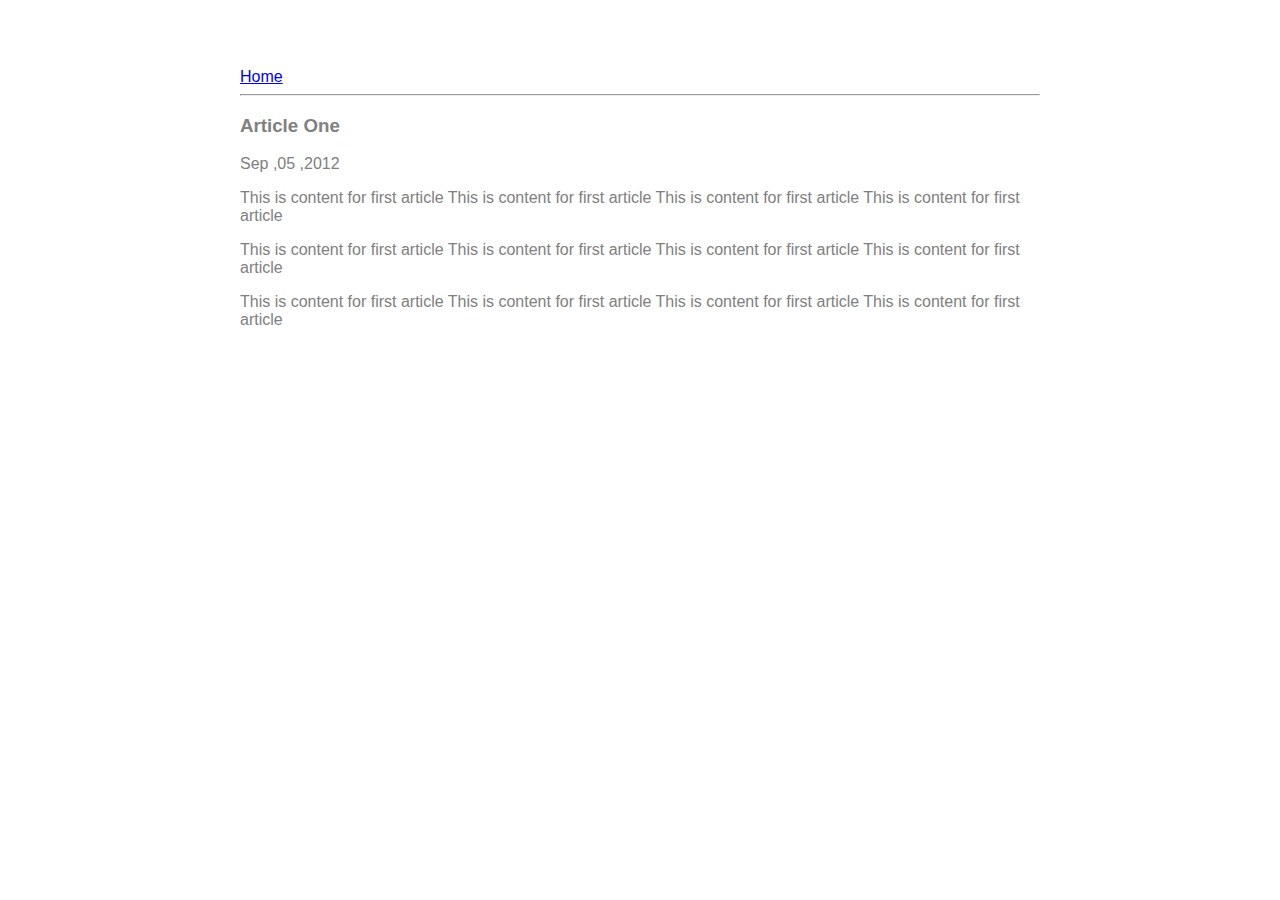
==== ui/article-one.html @ 81a7f416 "[imad-console] Updates ui/article-one.html" ====
<!DOCTYPE html>
    <head>
        <title>Article one ,i am prabhavati</title>
        <meta name="viewport" content="width-device-width, initial-scale-1"/>
        <style>
            .container{
                
                max-width: 800px;
                margin: 0 auto;
                color: grey;
                font-family:sans-serif;
                padding-top: 60px;
            }
            
        </style>
    </head>
        <body>
            <div class="container">
                <div>
                <a href="/">Home</a>
            </div>
            <hr/>
            <h3>Article One</h3>
            <div>
                Sep ,05 ,2012
           </div>
           <div>
               <p>This is content for first article 
               This is content for first article
               This is content for first article
               This is content for first article
               </p>
               <p>This is content for first article 
               This is content for first article
               This is content for first article
               This is content for first article
               </p>
               <p>This is content for first article 
               This is content for first article
               This is content for first article
               This is content for first article
               </p>
           </div>
            </div>
        </body>
</html>
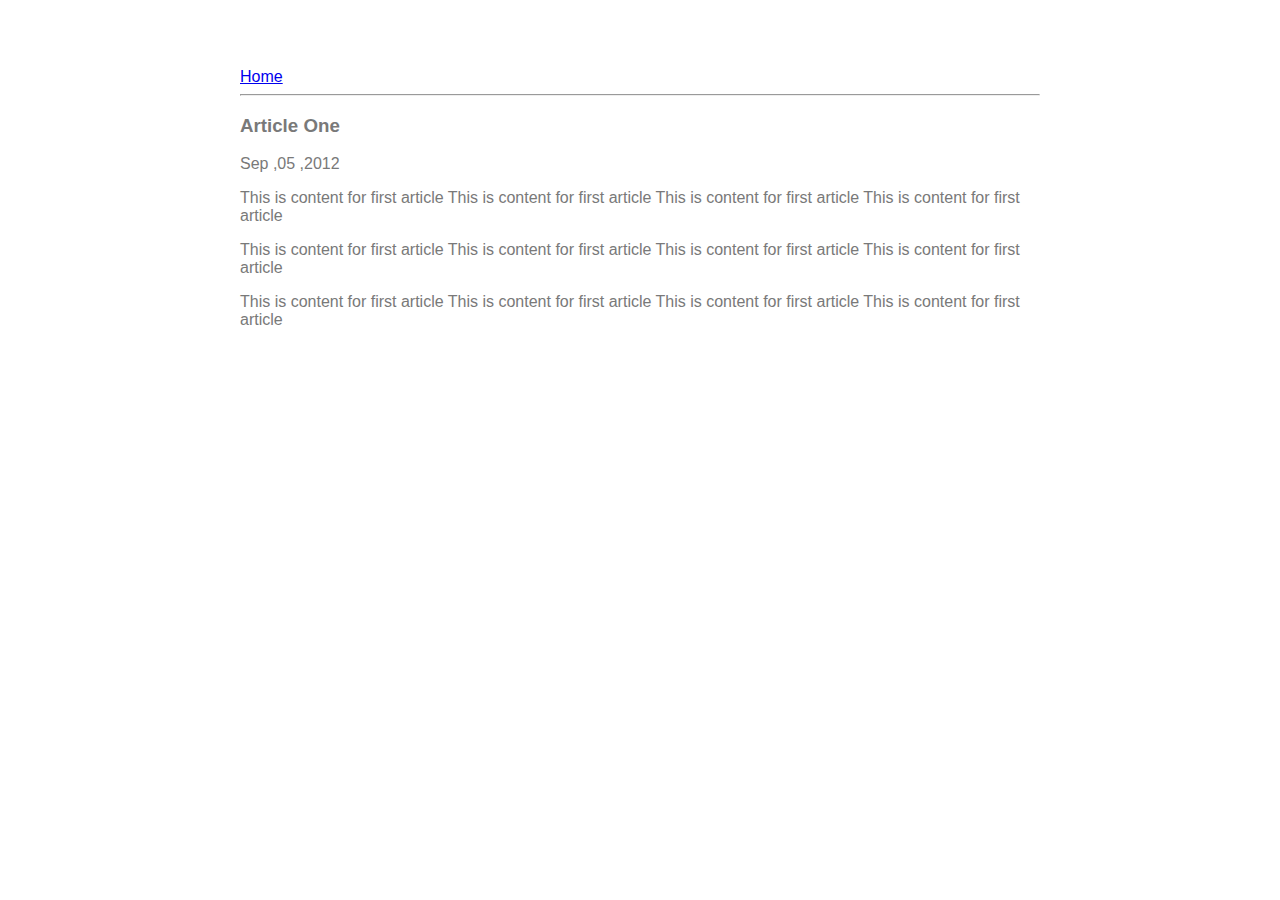
==== commit 3c750513: "[imad-console] Updates ui/article-one.html" ====
--- a/ui/article-one.html
+++ b/ui/article-one.html
@@ -8,7 +8,7 @@
                 
                 max-width: 800px;
                 margin: 0 auto;
-                color: grey;
+                color: #797979;
                 font-family:sans-serif;
                 padding-top: 60px;
             }
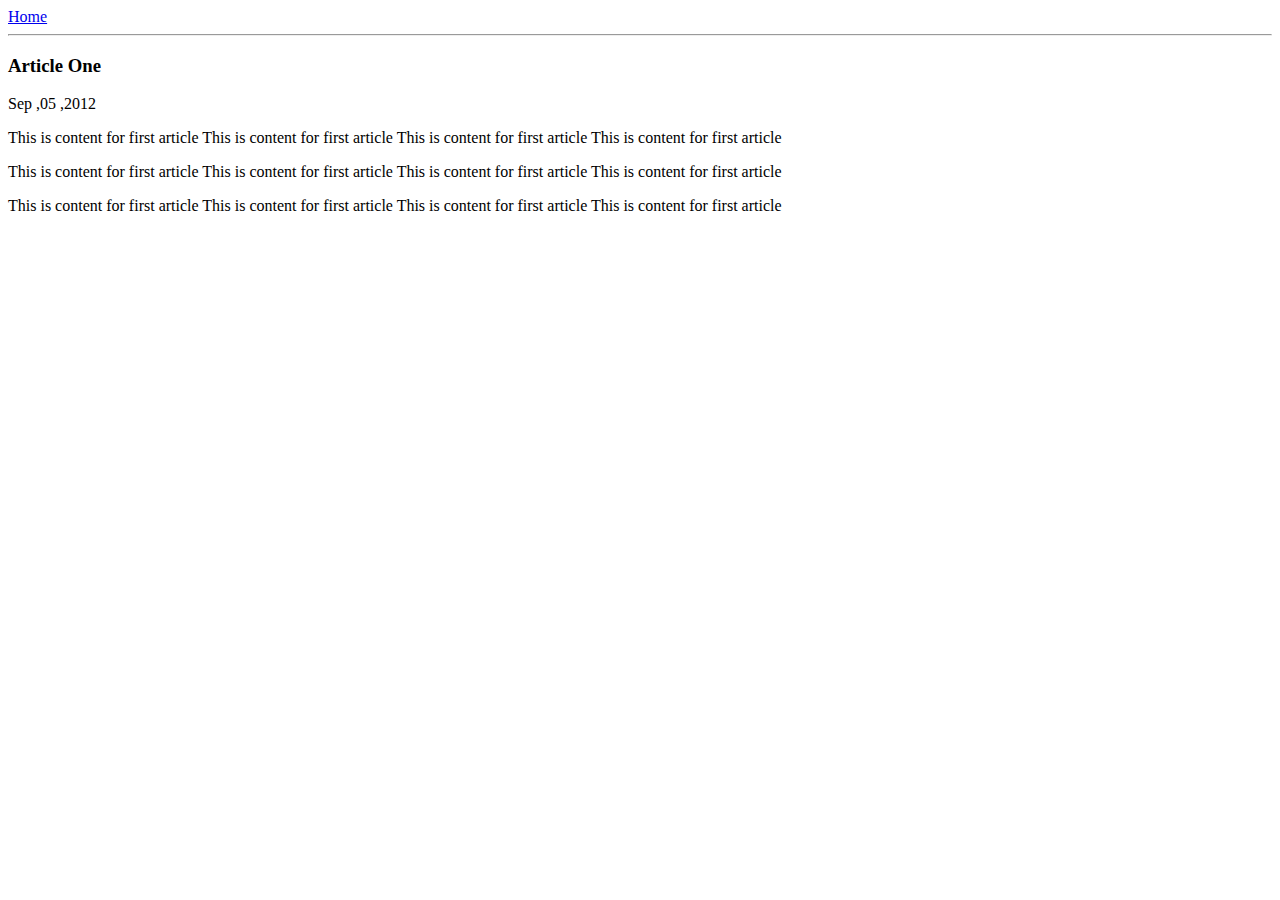
==== commit 4b3512a9: "[imad-console] Updates ui/article-one.html" ====
--- a/ui/article-one.html
+++ b/ui/article-one.html
@@ -1,47 +1,37 @@
 
 <!DOCTYPE html>
-    <head>
-        <title>Article one ,i am prabhavati</title>
-        <meta name="viewport" content="width-device-width, initial-scale-1"/>
-        <style>
-            .container{
-                
-                max-width: 800px;
-                margin: 0 auto;
-                color: #797979;
-                font-family:sans-serif;
-                padding-top: 60px;
-            }
-            
-        </style>
-    </head>
-        <body>
-            <div class="container">
+        <head>
+            <title>Article one ,i am prabhavati</title>
+            <meta name="viewport" content="width-device-width, initial-scale-1"/>
+            <link href="/ui/style.css" rel="stylesheet" />
+        </head>
+            <body>
+                <div class="container">
+                    <div>
+                    <a href="/">Home</a>
+                </div>
+                <hr/>
+                <h3>Article One</h3>
                 <div>
-                <a href="/">Home</a>
-            </div>
-            <hr/>
-            <h3>Article One</h3>
-            <div>
-                Sep ,05 ,2012
-           </div>
-           <div>
-               <p>This is content for first article 
-               This is content for first article
-               This is content for first article
-               This is content for first article
-               </p>
-               <p>This is content for first article 
-               This is content for first article
-               This is content for first article
-               This is content for first article
-               </p>
-               <p>This is content for first article 
-               This is content for first article
-               This is content for first article
-               This is content for first article
-               </p>
-           </div>
-            </div>
-        </body>
+                    Sep ,05 ,2012
+               </div>
+               <div>
+                   <p>This is content for first article 
+                   This is content for first article
+                   This is content for first article
+                   This is content for first article
+                   </p>
+                   <p>This is content for first article 
+                   This is content for first article
+                   This is content for first article
+                   This is content for first article
+                   </p>
+                   <p>This is content for first article 
+                   This is content for first article
+                   This is content for first article
+                   This is content for first article
+                   </p>
+               </div>
+                </div>
+            </body>
 </html>
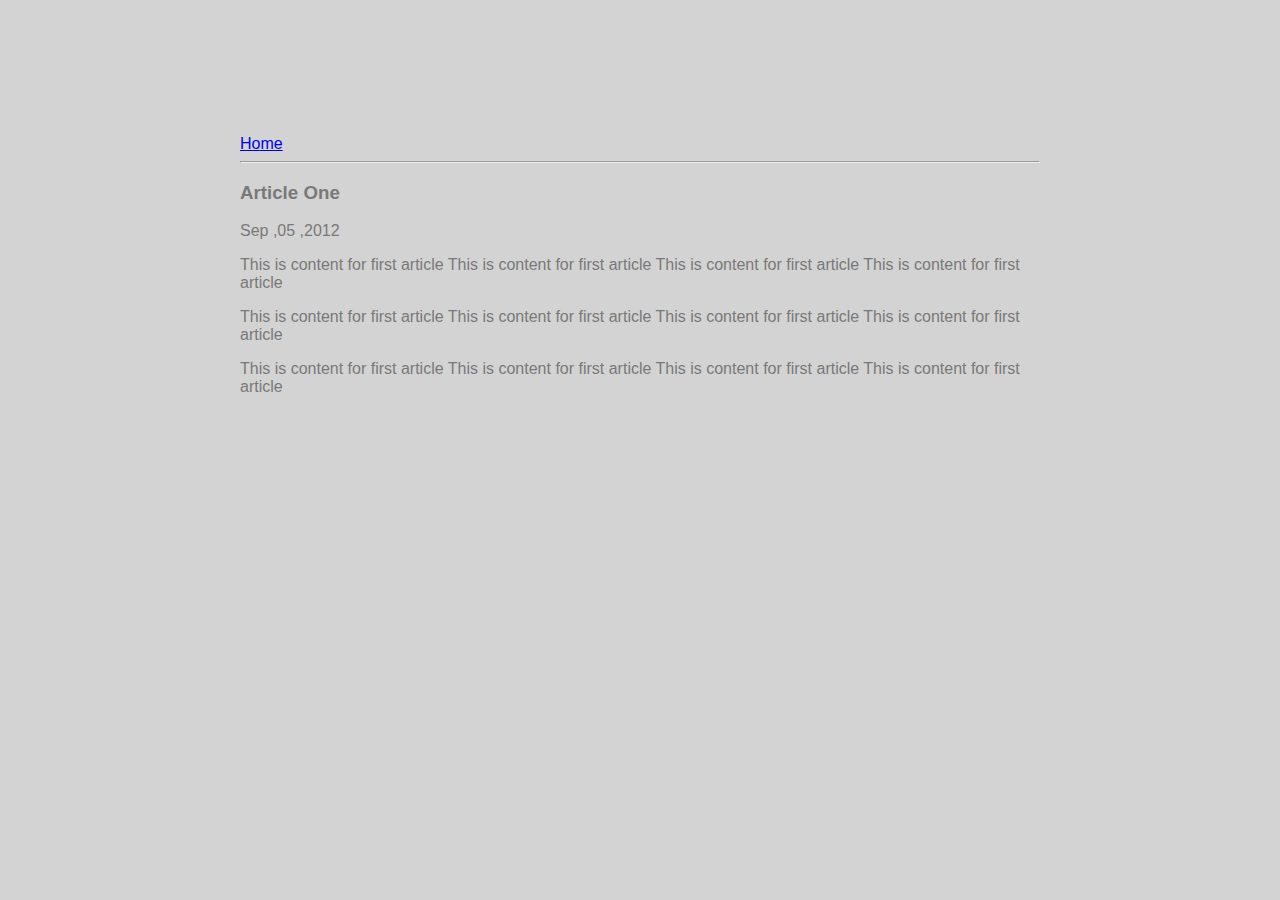
==== commit cb0520e8: "[imad-console] Updates ui/article-one.html" ====
--- a/ui/article-one.html
+++ b/ui/article-one.html
@@ -1,7 +1,7 @@
 
 <!DOCTYPE html>
         <head>
-            <title>Article one ,i am prabhavati</title>
+            <title>Article one ,I am Prabhavati</title>
             <meta name="viewport" content="width-device-width, initial-scale-1"/>
             <link href="/ui/style.css" rel="stylesheet" />
         </head>
--- a/ui/style.css
+++ b/ui/style.css
@@ -0,0 +1,33 @@
+body {
+    font-family: sans-serif;
+    background-color: lightgrey;
+    margin-top: 75px;
+}
+
+.center {
+    text-align: center;
+}
+
+.text-big {
+    font-size: 300%;
+}
+
+.bold {
+    font-weight: bold;
+}
+
+.img-medium {
+    height: 200px;
+}
+
+.container{
+    
+    max-width: 800px;
+    margin: 0 auto;
+    color: #797979;
+    font-family:sans-serif;
+    padding-top: 60px;
+    padding-left: 20px;
+    padding-right: 20px;
+}
+
